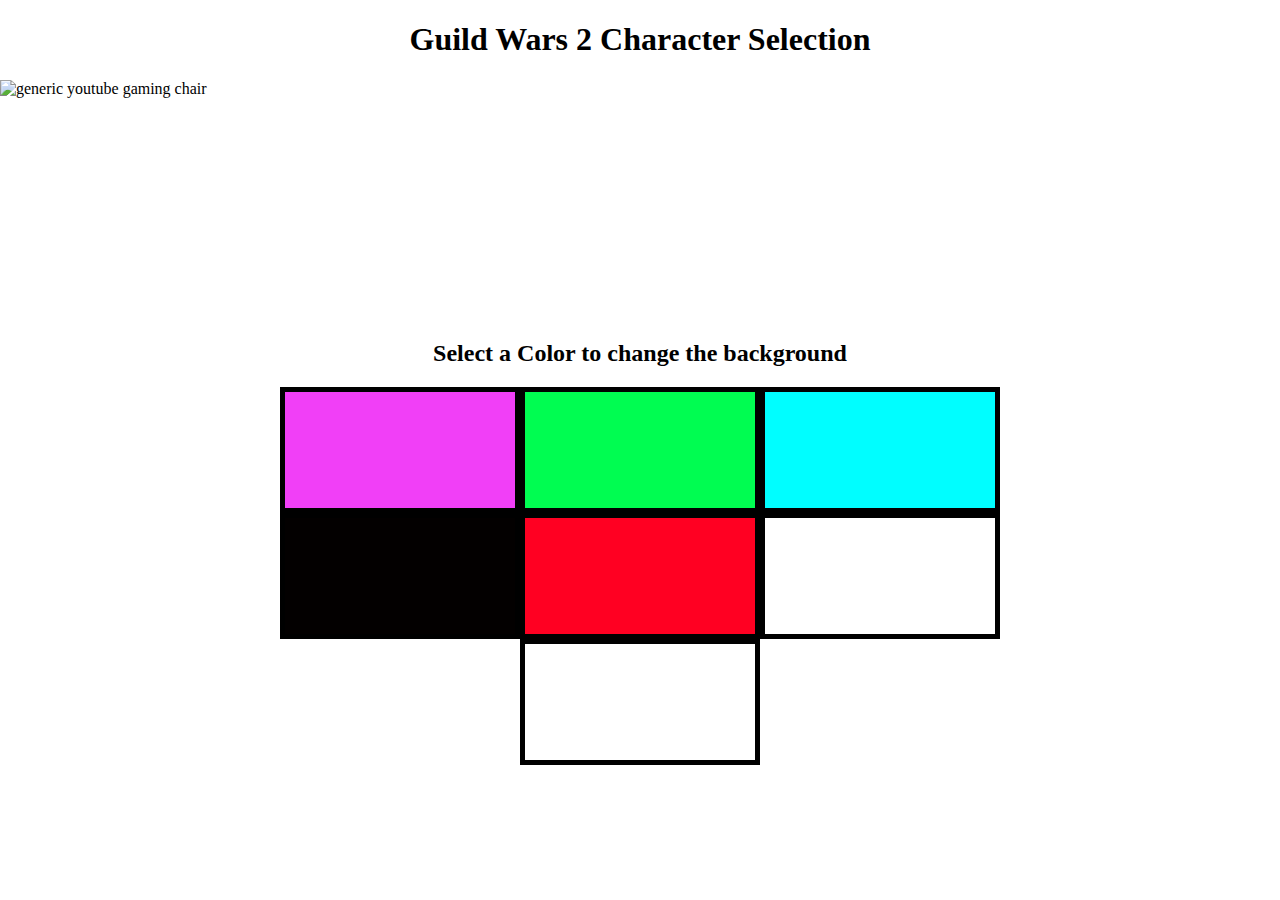
==== index.html @ 8f55852a "Setting up the files, images, and video" ====
<!DOCTYPE html>
<html lang="en">
	<head>
    	<meta charset="utf-8">
    	<meta name="description" content="This app helps youtubers pick the best background color for their videos">
    	<meta name="keywords" content="youtube, background, lights">
		<title>Guild Wars 2 Background Picker</title>
		<link rel="stylesheet" href="css/normalize.css">
		<link rel="stylesheet" href="css/style.css">
	</head>
	<body>
		<h1>Guild Wars 2 Character Selection</h1>
		<img src="img/chair.png" alt="generic youtube gaming chair">
		<h2>Select a Color to change the background</h2>
		<section>
		<ul>
			<li id="purple"></li>
			<li id="green"></li>
			<li id="blue"></li>
			<li id="black"></li>
			<li id="red"></li>
			<li id="berserk"></li>
			<li id="white"></li>
		</ul>
		</section>
		<script type="text/javascript" src="js/main.js"></script>
	</body>
</html>
---- css/style.css ----
/******************************************
/* HOT GARBAGE - PLEASE DON'T MIMIC THIS CSS
/*******************************************/

/* Box Model Hack */
*{
  box-sizing: border-box;
}

/******************************************
/* LAYOUT
/*******************************************/
h1, h2{
  text-align: center;
}
h3 {
  padding: 2rem;
}
img{
  display: block;
  height: 15rem;
  margin: 0 auto;
}
section {
  width: 50rem;
  max-width: 100%;
  margin: 0 auto;
}
ul{
  width: 100%;
  list-style: none;
  display: flex;
  justify-content: center;
  flex-wrap: wrap;
  padding: 0;
}
li{
  width: 15rem;
  height: 14vh;
  border: 5px solid black;
}
a {
  height: inherit;
  width: inherit;
}
/******************************************
/* ADDITIONAL STYLES
/*******************************************/
#purple{
  background: rgba(241,63,247,1);
}
#green{
  background: rgba(0,253,81,1);
}
#blue{
  background: rgba(0,254,255);
}
#red{
  background: rgb(255, 0, 34);
}
#black{
  background: rgb(3, 0, 0);
}
#berserk{
  background: url(https://media.comicbook.com/2020/07/berserk-manga-guts-berserker-armor-1230243.jpeg?auto=webp&width=1204&height=628&crop=1204:628,smart);
  background-size: cover;
  background-position: right;
}
#white {
  background: rgb(255,255,255);
}
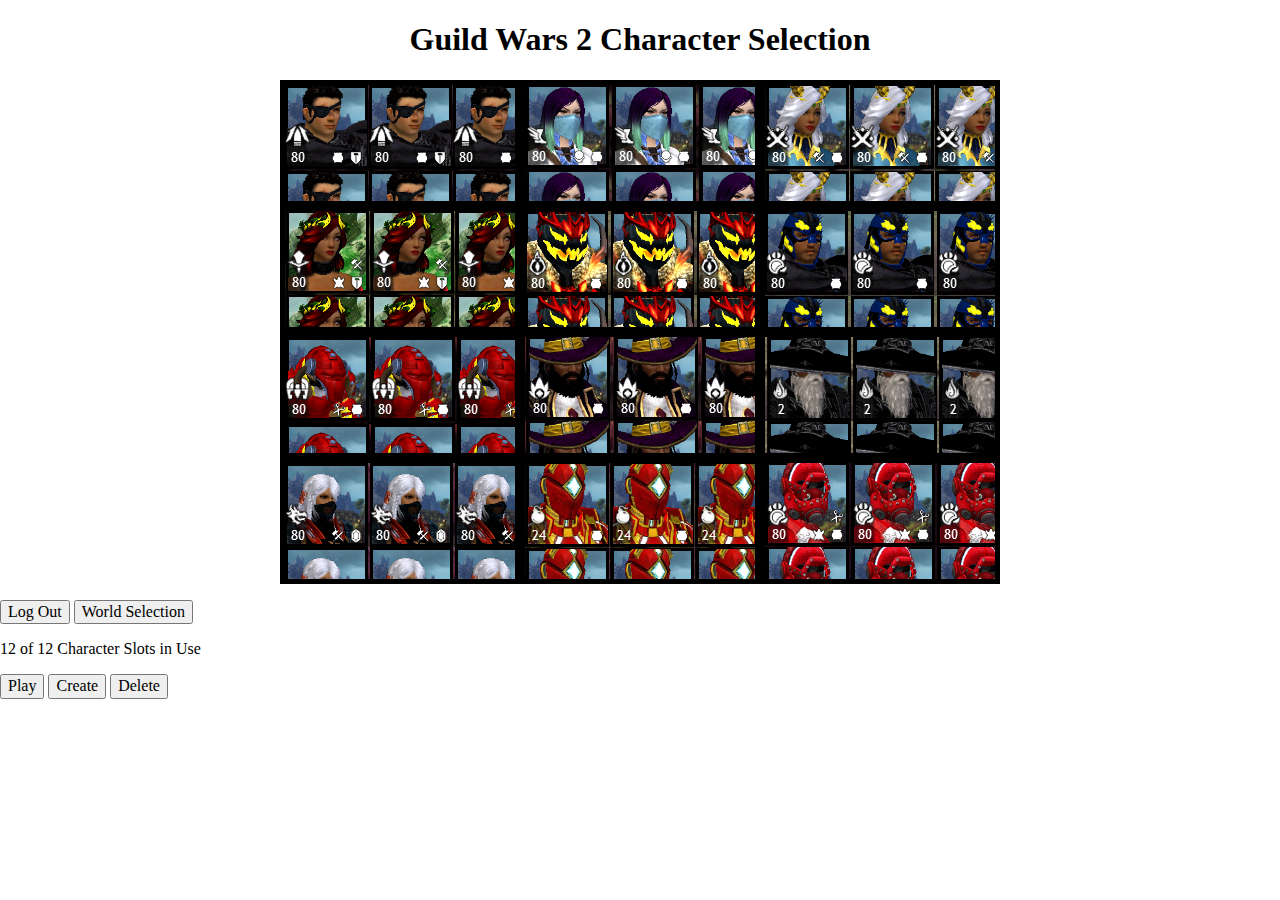
==== commit 95c647b3: "Setting up the html" ====
--- a/index.html
+++ b/index.html
@@ -2,27 +2,44 @@
 <html lang="en">
 	<head>
     	<meta charset="utf-8">
-    	<meta name="description" content="This app helps youtubers pick the best background color for their videos">
-    	<meta name="keywords" content="youtube, background, lights">
-		<title>Guild Wars 2 Background Picker</title>
+    	<meta name="description" content="This is my attempt at re-creating my character selection screen for Guild Wars 2">
+    	<meta name="keywords" content="Guild Wars 2, character selection, video, images">
+		<title>Guild Wars 2 Character Selection</title>
 		<link rel="stylesheet" href="css/normalize.css">
 		<link rel="stylesheet" href="css/style.css">
 	</head>
 	<body>
 		<h1>Guild Wars 2 Character Selection</h1>
-		<img src="img/chair.png" alt="generic youtube gaming chair">
-		<h2>Select a Color to change the background</h2>
-		<section>
+		<section class="character-selection">
 		<ul>
-			<li id="purple"></li>
-			<li id="green"></li>
-			<li id="blue"></li>
-			<li id="black"></li>
-			<li id="red"></li>
-			<li id="berserk"></li>
-			<li id="white"></li>
+			<li id="dieselVan"></li>
+			<li id="eveingaura"></li>
+			<li id="leonilda"></li>
+			<li id="leonildá"></li>
+			<li id="lordNecomongr"></li>
+			<li id="noire"></li>
+			<li id="rambro"></li>
+			<li id="rayden"></li>
+			<li id="gandalfTheBlack"></li>
+			<li id="alissa"></li>
+			<li id="ironMan"></li>
+			<li id="ranger"></li>
 		</ul>
 		</section>
+		<footer>
+			<div class="left-div">
+				<button class="logOut">Log Out</button>
+				<button class="worldSelection">World Selection</button>
+			</div>
+			<div class="middle-div">
+				<p>12 of 12 Character Slots in Use</p>
+			</div>
+			<div class="right-div">
+				<button class="play">Play</button>
+				<button class="create">Create</button>
+				<button class="delete">Delete</button>
+			</div>
+		</footer>
 		<script type="text/javascript" src="js/main.js"></script>
 	</body>
 </html>
--- a/css/style.css
+++ b/css/style.css
@@ -46,26 +46,39 @@
 /******************************************
 /* ADDITIONAL STYLES
 /*******************************************/
-#purple{
-  background: rgba(241,63,247,1);
+#dieselVan {
+  background-image: url(../img/dieselVan.PNG);
 }
-#green{
-  background: rgba(0,253,81,1);
+#eveingaura {
+  background-image: url(../img/eveningaura.PNG);
 }
-#blue{
-  background: rgba(0,254,255);
+#leonilda {
+  background-image: url(../img/leon.PNG);
 }
-#red{
-  background: rgb(255, 0, 34);
+#leonildá {
+  background-image: url(../img/leonilda.PNG);
 }
-#black{
-  background: rgb(3, 0, 0);
+#lordNecomongr {
+  background-image: url(../img/lordNecromongr.PNG);
 }
-#berserk{
-  background: url(https://media.comicbook.com/2020/07/berserk-manga-guts-berserker-armor-1230243.jpeg?auto=webp&width=1204&height=628&crop=1204:628,smart);
-  background-size: cover;
-  background-position: right;
+#noire {
+  background-image: url(../img/noire.PNG);
 }
-#white {
-  background: rgb(255,255,255);
+#rambro {
+  background-image: url(../img/rambro.PNG);
 }
+#rayden {
+  background-image: url(../img/rayden.PNG);
+}
+#gandalfTheBlack {
+  background-image: url(../img/gandalfTheBlack.PNG);
+}
+#alissa {
+  background-image: url(../img/alissa.PNG);
+}
+#ironMan {
+  background-image: url(../img/ironMan.PNG);
+}
+#ranger {
+  background-image: url(../img/ranger.PNG);
+}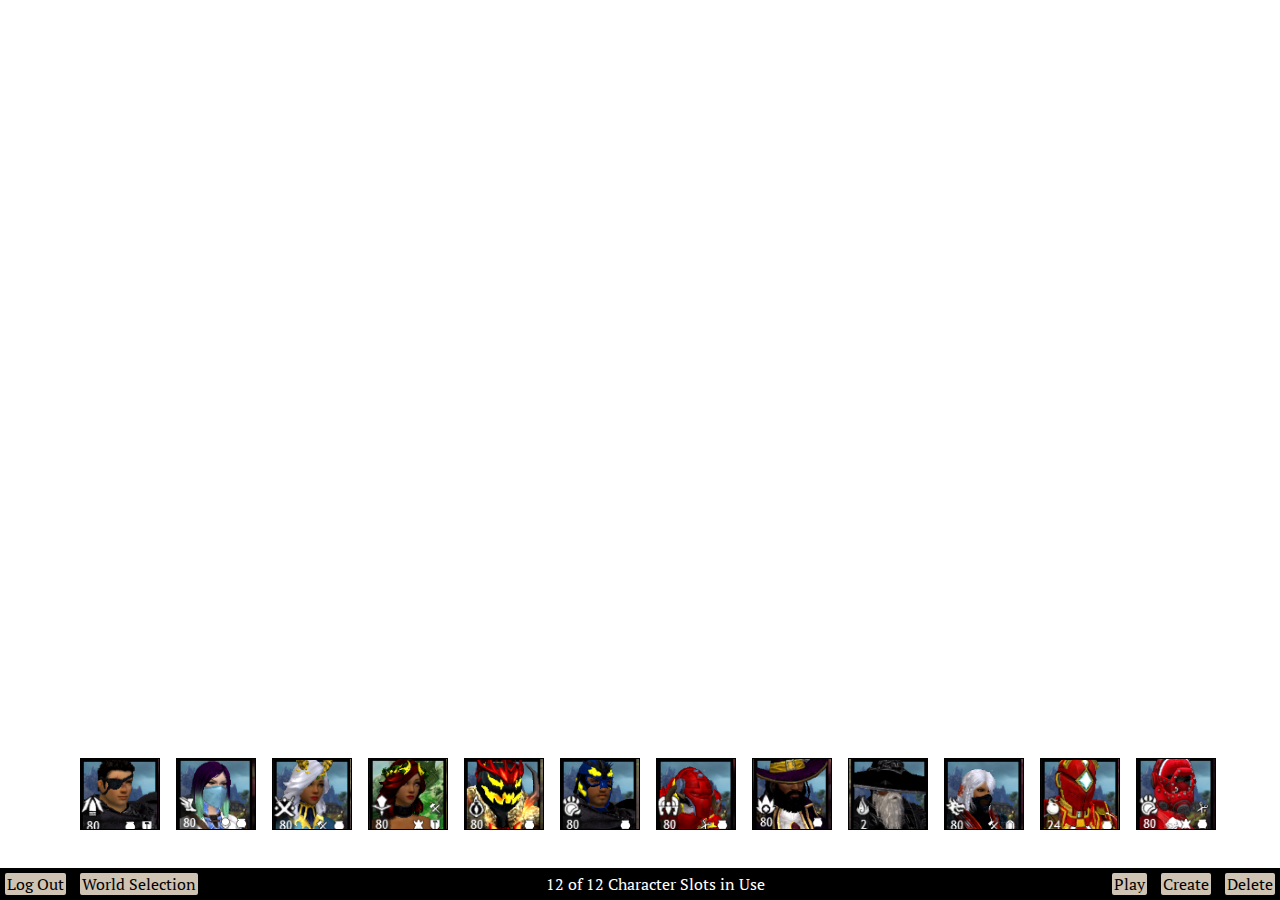
==== commit 3e4e5599: "Added new video, and corrected much of the css" ====
--- a/index.html
+++ b/index.html
@@ -7,39 +7,49 @@
 		<title>Guild Wars 2 Character Selection</title>
 		<link rel="stylesheet" href="css/normalize.css">
 		<link rel="stylesheet" href="css/style.css">
+		<link rel="preconnect" href="https://fonts.googleapis.com">
+		<link rel="preconnect" href="https://fonts.gstatic.com" crossorigin>
+		<link href="https://fonts.googleapis.com/css2?family=PT+Serif&display=swap" rel="stylesheet">
 	</head>
 	<body>
-		<h1>Guild Wars 2 Character Selection</h1>
+		<section class="container">
+			<video autoplay loop id="diesealVanVideo">
+				<source src="video/dieselVan_AdobeCreativeCloudExpress.mp4">
+				Your browser does not support HTML5 video.
+		</video>
 		<section class="character-selection">
 		<ul>
-			<li id="dieselVan"></li>
-			<li id="eveingaura"></li>
-			<li id="leonilda"></li>
-			<li id="leonildá"></li>
-			<li id="lordNecomongr"></li>
-			<li id="noire"></li>
-			<li id="rambro"></li>
-			<li id="rayden"></li>
-			<li id="gandalfTheBlack"></li>
-			<li id="alissa"></li>
-			<li id="ironMan"></li>
-			<li id="ranger"></li>
+			<li class="icon" id="dieselVan"></li>
+			<li class="icon" id="eveingaura"></li>
+			<li class="icon" id="leonilda"></li>
+			<li class="icon" id="leonildá"></li>
+			<li class="icon" id="lordNecomongr"></li>
+			<li class="icon" id="noire"></li>
+			<li class="icon" id="rambro"></li>
+			<li class="icon" id="rayden"></li>
+			<li class="icon" id="gandalfTheBlack"></li>
+			<li class="icon" id="alissa"></li>
+			<li class="icon" id="ironMan"></li>
+			<li class="icon" id="ranger"></li>
 		</ul>
 		</section>
 		<footer>
-			<div class="left-div">
-				<button class="logOut">Log Out</button>
-				<button class="worldSelection">World Selection</button>
-			</div>
-			<div class="middle-div">
-				<p>12 of 12 Character Slots in Use</p>
-			</div>
-			<div class="right-div">
-				<button class="play">Play</button>
-				<button class="create">Create</button>
-				<button class="delete">Delete</button>
+			<div class="footer-container">
+				<div class="left-div">
+					<button class="logOut">Log Out</button>
+					<button class="worldSelection">World Selection</button>
+				</div>
+				<div class="middle-div">
+					<p>12 of 12 Character Slots in Use</p>
+				</div>
+				<div class="right-div">
+					<button class="play">Play</button>
+					<button class="create">Create</button>
+					<button class="delete">Delete</button>
+				</div>
 			</div>
 		</footer>
+		</section>
 		<script type="text/javascript" src="js/main.js"></script>
 	</body>
 </html>
--- a/css/style.css
+++ b/css/style.css
@@ -4,48 +4,77 @@
 
 /* Box Model Hack */
 *{
+  margin: 0;
+  padding: 0;
   box-sizing: border-box;
 }
 
 /******************************************
 /* LAYOUT
 /*******************************************/
-h1, h2{
-  text-align: center;
+body {
+  font-family: 'PT serif', serif;
+  overflow: hidden;
 }
-h3 {
-  padding: 2rem;
+video {
+  width: 100%;
+  height: 97vh;
+  object-fit: fill;
 }
-img{
+img {
   display: block;
   height: 15rem;
   margin: 0 auto;
 }
-section {
-  width: 50rem;
+.character-selection {
   max-width: 100%;
   margin: 0 auto;
+  width: 100%;
+  position: fixed;
+  bottom: 70px;
 }
-ul{
+ul {
   width: 100%;
   list-style: none;
   display: flex;
+  flex-wrap: nowrap;
   justify-content: center;
-  flex-wrap: wrap;
-  padding: 0;
 }
-li{
-  width: 15rem;
-  height: 14vh;
-  border: 5px solid black;
+li {
+  width: 5rem;
+  height: 8vh;
+  border: 1px solid black;
+  margin-left: 1rem;
+  overflow: hidden;
 }
-a {
-  height: inherit;
-  width: inherit;
+footer {
+  background-color: black;
+  position: fixed;
+  bottom: 0;
+  width: 100%;
+}
+.footer-container {
+  display: flex;
+  flex-direction: row;
+  justify-content: space-between;
+  align-items: center;
+}
+footer button {
+  background-color: rgb(207,196,179);
+  border: 2px solid rgb(207,196,179);
+  border-radius: 2px;
+  margin: 5px;
+}
+footer p {
+  color: white;
 }
 /******************************************
 /* ADDITIONAL STYLES
 /*******************************************/
+.character-selection li {
+  background-repeat: no-repeat;
+  background-size: cover;
+}
 #dieselVan {
   background-image: url(../img/dieselVan.PNG);
 }
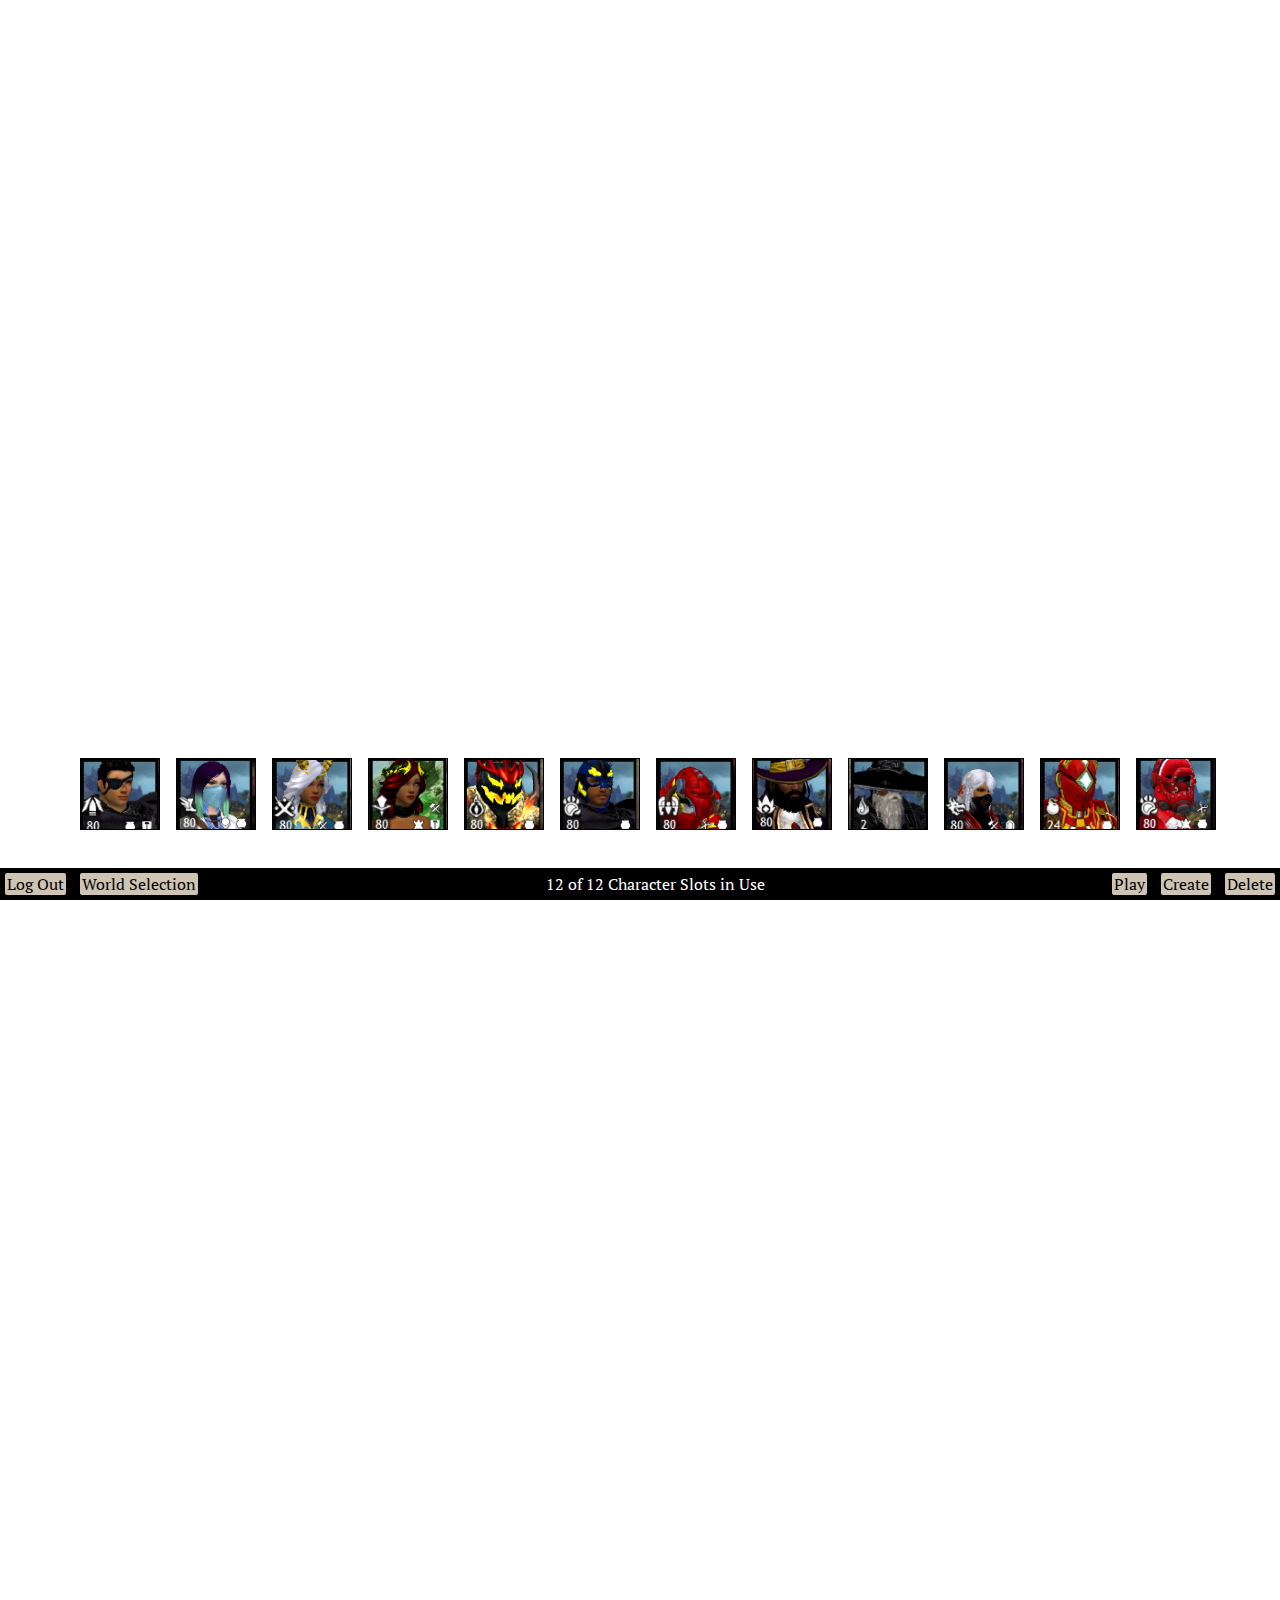
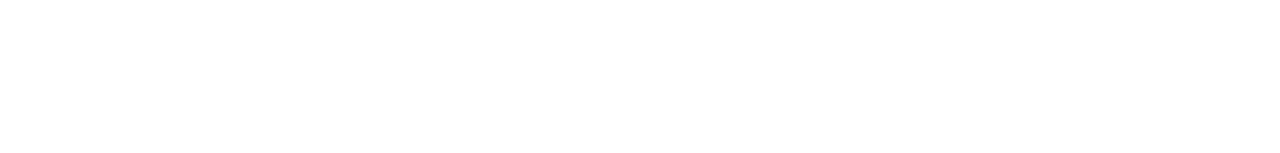
==== commit cbe296cb: "fixed video issues, made all characters selectable" ====
--- a/index.html
+++ b/index.html
@@ -13,10 +13,11 @@
 	</head>
 	<body>
 		<section class="container">
-			<video autoplay loop id="diesealVanVideo">
-				<source src="video/dieselVan_AdobeCreativeCloudExpress.mp4">
+			<video playsinline autoplay muted loop id="diesealVanVideo">
+				<source src="video/dieselVan.mp4">
 				Your browser does not support HTML5 video.
 		</video>
+		<video src="" playsinline autoplay muted loop></video>
 		<section class="character-selection">
 		<ul>
 			<li class="icon" id="dieselVan"></li>
--- a/css/style.css
+++ b/css/style.css
@@ -20,6 +20,7 @@
   width: 100%;
   height: 97vh;
   object-fit: fill;
+  z-index: -1;
 }
 img {
   display: block;
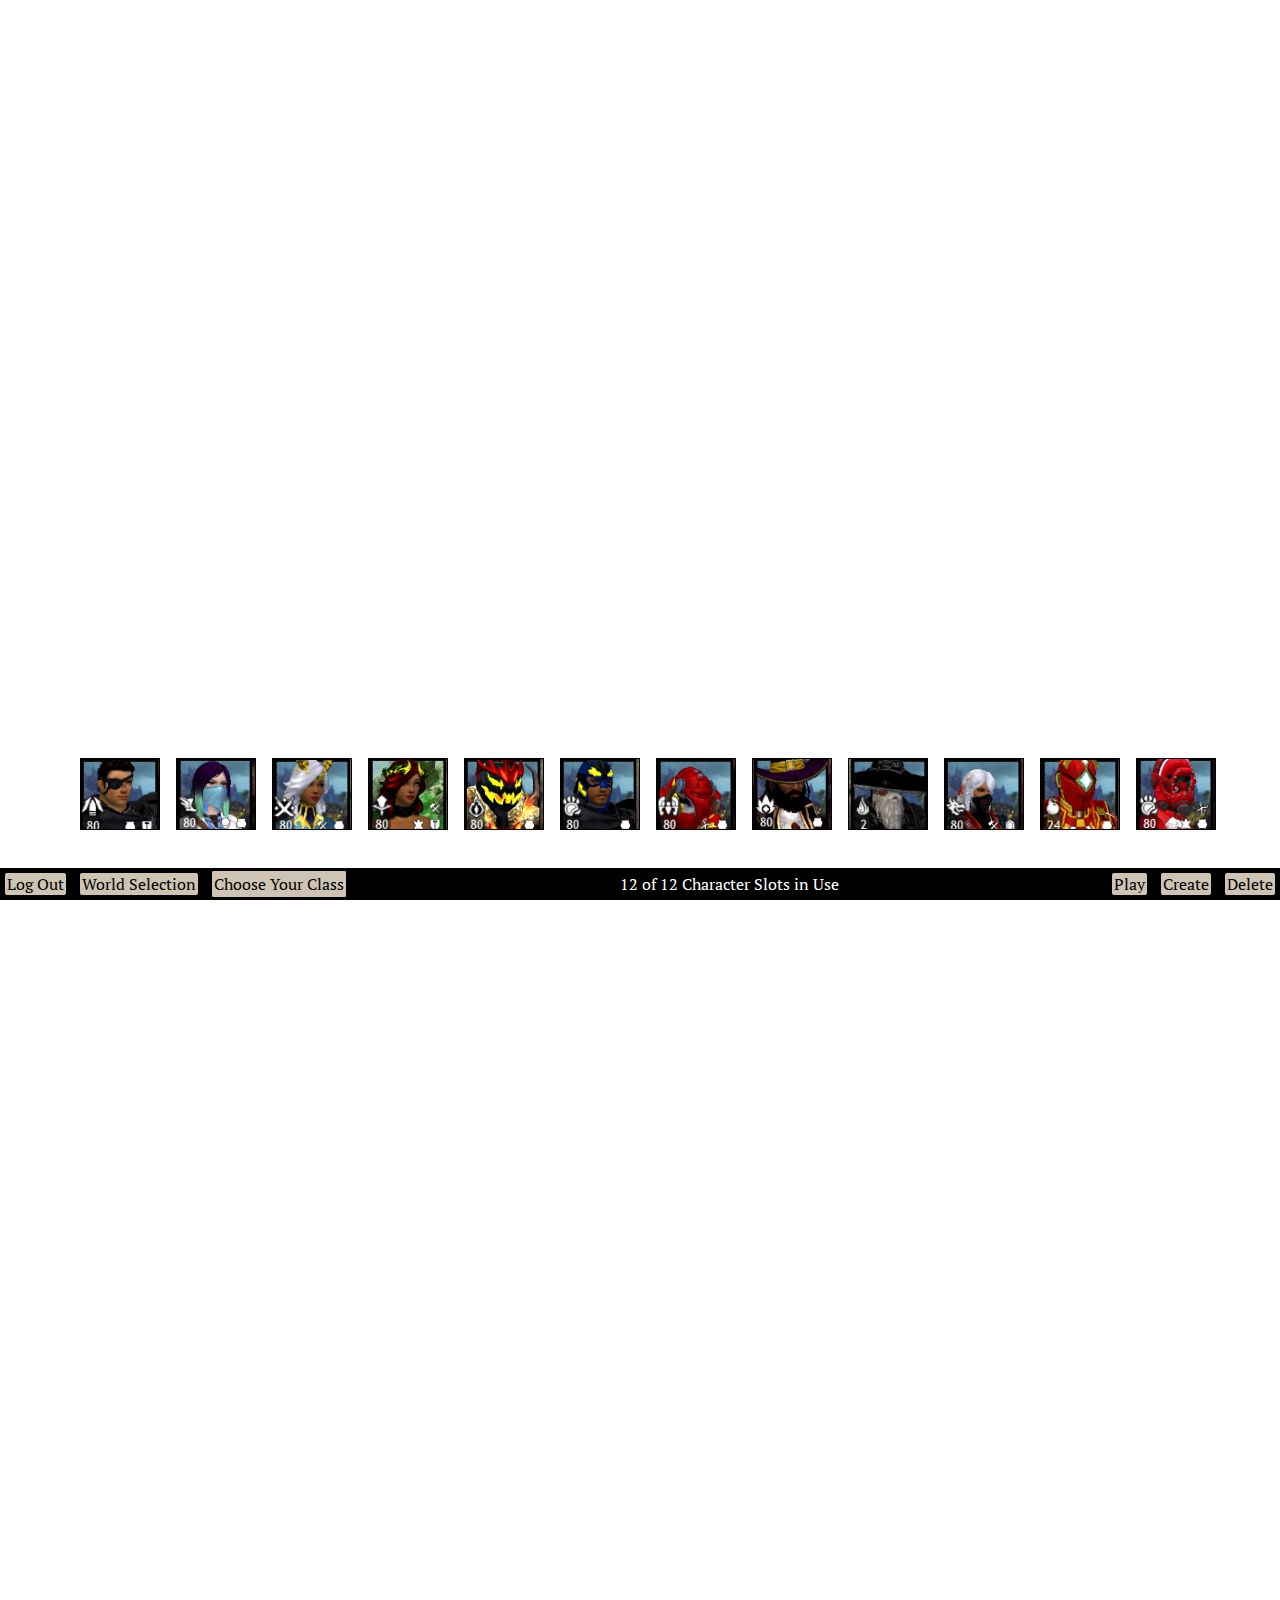
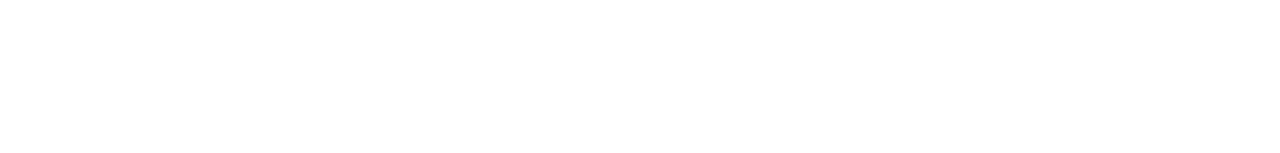
==== commit 484714e9: "reshuffling code to work with new classesPage, created new folders for classesPage images" ====
--- a/index.html
+++ b/index.html
@@ -3,7 +3,7 @@
 	<head>
     	<meta charset="utf-8">
     	<meta name="description" content="This is my attempt at re-creating my character selection screen for Guild Wars 2">
-    	<meta name="keywords" content="Guild Wars 2, character selection, video, images">
+    	<meta name="keywords" content="Guild Wars 2, Character Selection, Video, Images">
 		<title>Guild Wars 2 Character Selection</title>
 		<link rel="stylesheet" href="css/normalize.css">
 		<link rel="stylesheet" href="css/style.css">
@@ -14,10 +14,10 @@
 	<body>
 		<section class="container">
 			<video playsinline autoplay muted loop id="diesealVanVideo">
-				<source src="video/dieselVan.mp4">
+				<source src="video/characters/dieselVan.mp4">
 				Your browser does not support HTML5 video.
 		</video>
-		<video src="" playsinline autoplay muted loop></video>
+		<video src="#" playsinline autoplay muted loop></video>
 		<section class="character-selection">
 		<ul>
 			<li class="icon" id="dieselVan"></li>
@@ -39,6 +39,7 @@
 				<div class="left-div">
 					<button class="logOut">Log Out</button>
 					<button class="worldSelection">World Selection</button>
+					<a href="#">Choose Your Class</a>
 				</div>
 				<div class="middle-div">
 					<p>12 of 12 Character Slots in Use</p>
@@ -51,6 +52,6 @@
 			</div>
 		</footer>
 		</section>
-		<script type="text/javascript" src="js/main.js"></script>
+		<script src="js/main.js" type="text/javascript"></script>
 	</body>
 </html>
--- a/css/style.css
+++ b/css/style.css
@@ -15,6 +15,14 @@
 body {
   font-family: 'PT serif', serif;
   overflow: hidden;
+}
+a {
+  text-decoration: none;
+  background-color: rgb(207,196,179);
+  border: 2px solid rgb(207,196,179);
+  border-radius: 2px;
+  margin: 5px;
+  color: black;
 }
 video {
   width: 100%;
@@ -48,13 +56,11 @@
   margin-left: 1rem;
   overflow: hidden;
 }
-footer {
+.footer-container {
   background-color: black;
   position: fixed;
   bottom: 0;
   width: 100%;
-}
-.footer-container {
   display: flex;
   flex-direction: row;
   justify-content: space-between;
@@ -77,38 +83,38 @@
   background-size: cover;
 }
 #dieselVan {
-  background-image: url(../img/dieselVan.PNG);
+  background-image: url(../img/characterIcons/dieselVan.PNG);
 }
 #eveingaura {
-  background-image: url(../img/eveningaura.PNG);
+  background-image: url(../img/characterIcons/eveningaura.PNG);
 }
 #leonilda {
-  background-image: url(../img/leon.PNG);
+  background-image: url(../img/characterIcons/leon.PNG);
 }
 #leonildá {
-  background-image: url(../img/leonilda.PNG);
+  background-image: url(../img/characterIcons/leonilda.PNG);
 }
 #lordNecomongr {
-  background-image: url(../img/lordNecromongr.PNG);
+  background-image: url(../img/characterIcons/lordNecromongr.PNG);
 }
 #noire {
-  background-image: url(../img/noire.PNG);
+  background-image: url(../img/characterIcons/noire.PNG);
 }
 #rambro {
-  background-image: url(../img/rambro.PNG);
+  background-image: url(../img/characterIcons/rambro.PNG);
 }
 #rayden {
-  background-image: url(../img/rayden.PNG);
+  background-image: url(../img/characterIcons/rayden.PNG);
 }
 #gandalfTheBlack {
-  background-image: url(../img/gandalfTheBlack.PNG);
+  background-image: url(../img/characterIcons/gandalfTheBlack.PNG);
 }
 #alissa {
-  background-image: url(../img/alissa.PNG);
+  background-image: url(../img/characterIcons/alissa.PNG);
 }
 #ironMan {
-  background-image: url(../img/ironMan.PNG);
+  background-image: url(../img/characterIcons/ironMan.PNG);
 }
 #ranger {
-  background-image: url(../img/ranger.PNG);
+  background-image: url(../img/characterIcons/ranger.PNG);
 }